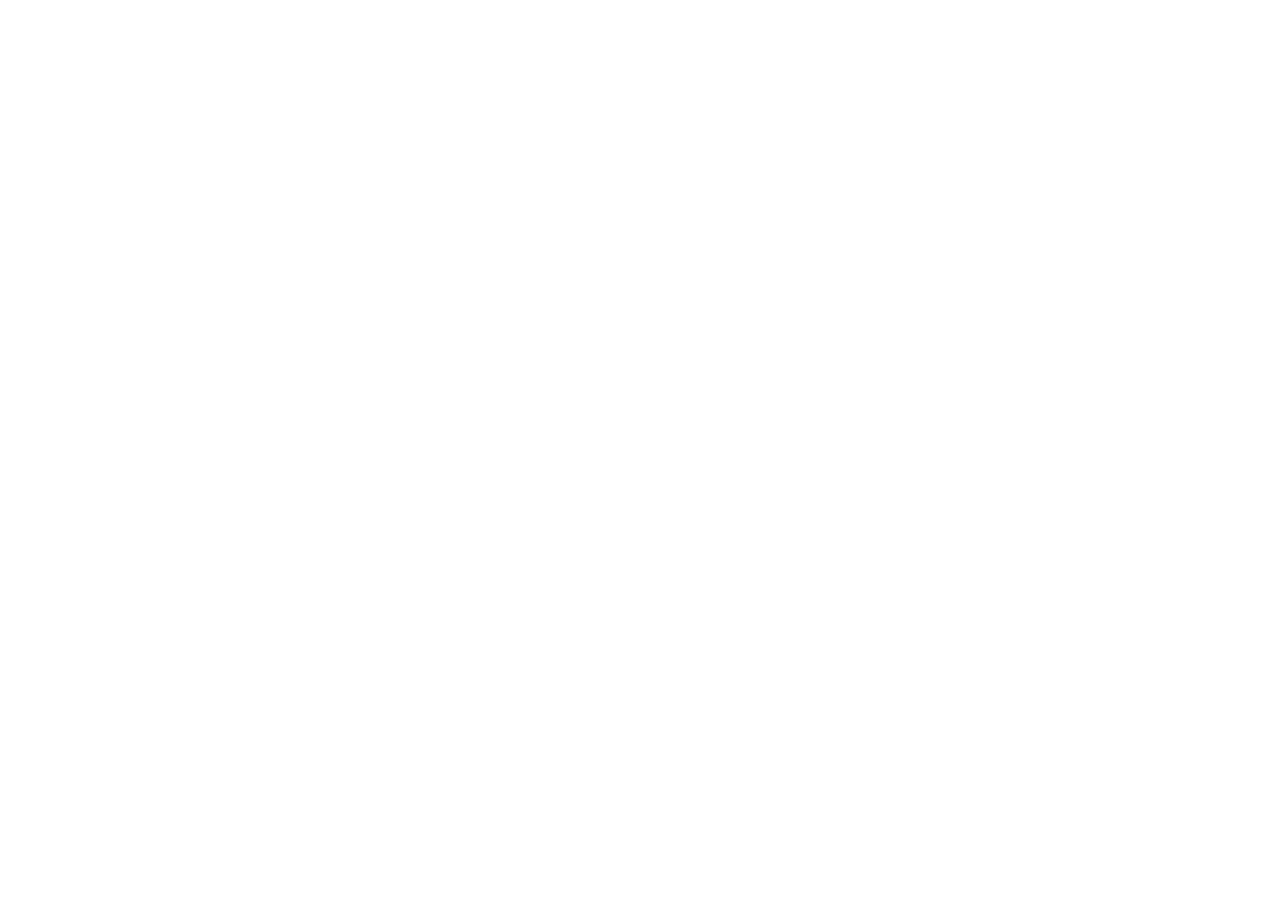
==== docs/index.html @ de38aaff "espacio agregado" ====
<!doctype html><html lang="en"><head><meta charset="utf-8"/><link rel="icon" href="/favicon.ico"/><meta name="viewport" content="width=device-width,initial-scale=1"/><meta name="theme-color" content="#000000"/><meta name="description" content="Web site created using create-react-app"/><link rel="apple-touch-icon" href="/logo192.png"/><link rel="stylesheet" href="https://cdnjs.cloudflare.com/ajax/libs/animate.css/4.1.1/animate.min.css"/><link rel="manifest" href="/manifest.json"/><title>Gif Expert App</title><link href="/static/css/main.3cf560fd.chunk.css" rel="stylesheet"></head><body><noscript>You need to enable JavaScript to run this app.</noscript><div id="root"></div><script>!function(e){function r(r){for(var n,p,f=r[0],i=r[1],l=r[2],c=0,s=[];c<f.length;c++)p=f[c],Object.prototype.hasOwnProperty.call(o,p)&&o[p]&&s.push(o[p][0]),o[p]=0;for(n in i)Object.prototype.hasOwnProperty.call(i,n)&&(e[n]=i[n]);for(a&&a(r);s.length;)s.shift()();return u.push.apply(u,l||[]),t()}function t(){for(var e,r=0;r<u.length;r++){for(var t=u[r],n=!0,f=1;f<t.length;f++){var i=t[f];0!==o[i]&&(n=!1)}n&&(u.splice(r--,1),e=p(p.s=t[0]))}return e}var n={},o={1:0},u=[];function p(r){if(n[r])return n[r].exports;var t=n[r]={i:r,l:!1,exports:{}};return e[r].call(t.exports,t,t.exports,p),t.l=!0,t.exports}p.m=e,p.c=n,p.d=function(e,r,t){p.o(e,r)||Object.defineProperty(e,r,{enumerable:!0,get:t})},p.r=function(e){"undefined"!=typeof Symbol&&Symbol.toStringTag&&Object.defineProperty(e,Symbol.toStringTag,{value:"Module"}),Object.defineProperty(e,"__esModule",{value:!0})},p.t=function(e,r){if(1&r&&(e=p(e)),8&r)return e;if(4&r&&"object"==typeof e&&e&&e.__esModule)return e;var t=Object.create(null);if(p.r(t),Object.defineProperty(t,"default",{enumerable:!0,value:e}),2&r&&"string"!=typeof e)for(var n in e)p.d(t,n,function(r){return e[r]}.bind(null,n));return t},p.n=function(e){var r=e&&e.__esModule?function(){return e.default}:function(){return e};return p.d(r,"a",r),r},p.o=function(e,r){return Object.prototype.hasOwnProperty.call(e,r)},p.p="/";var f=this["webpackJsonp04-gif-expert-app"]=this["webpackJsonp04-gif-expert-app"]||[],i=f.push.bind(f);f.push=r,f=f.slice();for(var l=0;l<f.length;l++)r(f[l]);var a=i;t()}([])</script><script src="/static/js/2.22d30e33.chunk.js"></script><script src="/static/js/main.2832d24f.chunk.js"></script></body></html>
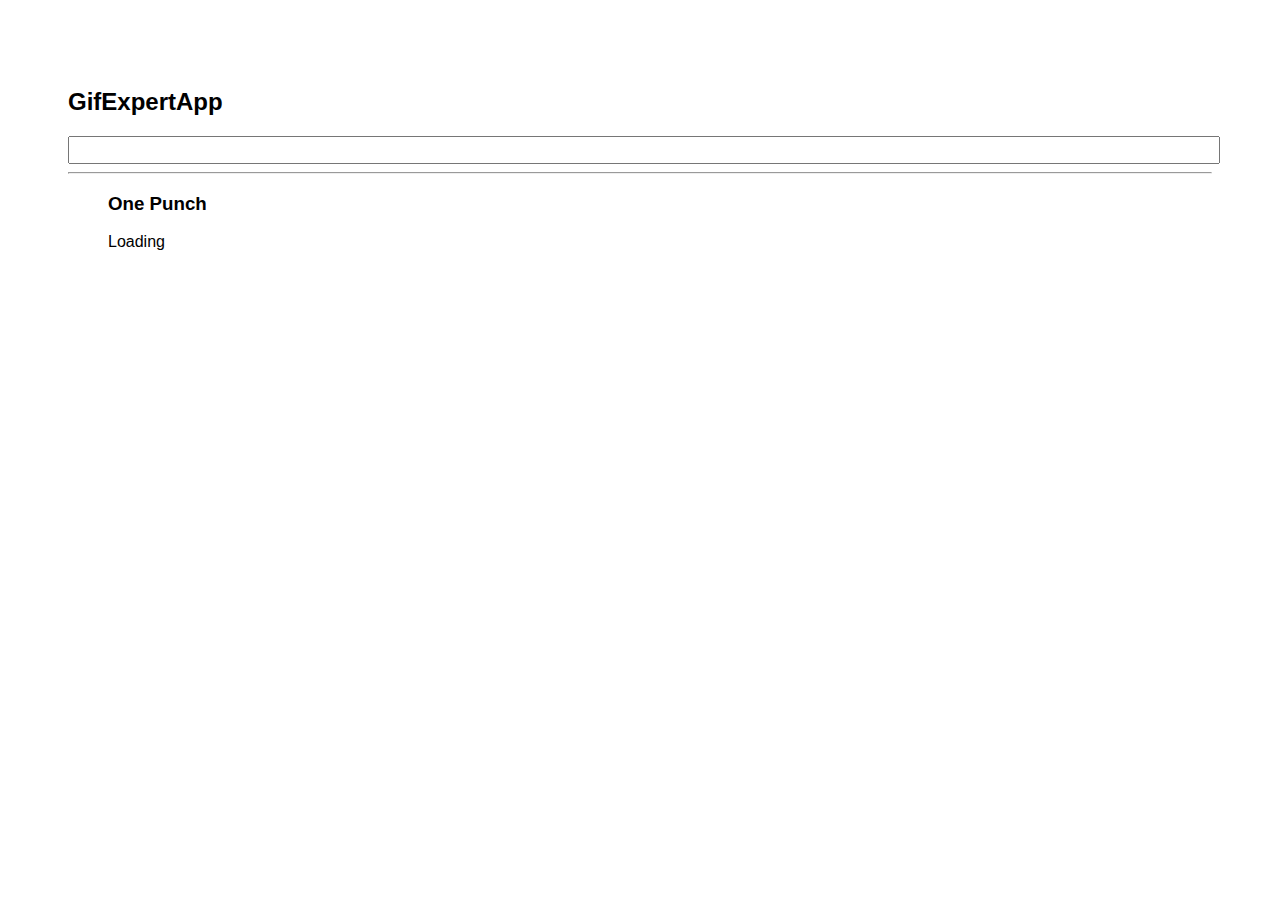
==== commit 9426a347: "index actualizado" ====
--- a/docs/index.html
+++ b/docs/index.html
@@ -1 +1,118 @@
-<!doctype html><html lang="en"><head><meta charset="utf-8"/><link rel="icon" href="/favicon.ico"/><meta name="viewport" content="width=device-width,initial-scale=1"/><meta name="theme-color" content="#000000"/><meta name="description" content="Web site created using create-react-app"/><link rel="apple-touch-icon" href="/logo192.png"/><link rel="stylesheet" href="https://cdnjs.cloudflare.com/ajax/libs/animate.css/4.1.1/animate.min.css"/><link rel="manifest" href="/manifest.json"/><title>Gif Expert App</title><link href="/static/css/main.3cf560fd.chunk.css" rel="stylesheet"></head><body><noscript>You need to enable JavaScript to run this app.</noscript><div id="root"></div><script>!function(e){function r(r){for(var n,p,f=r[0],i=r[1],l=r[2],c=0,s=[];c<f.length;c++)p=f[c],Object.prototype.hasOwnProperty.call(o,p)&&o[p]&&s.push(o[p][0]),o[p]=0;for(n in i)Object.prototype.hasOwnProperty.call(i,n)&&(e[n]=i[n]);for(a&&a(r);s.length;)s.shift()();return u.push.apply(u,l||[]),t()}function t(){for(var e,r=0;r<u.length;r++){for(var t=u[r],n=!0,f=1;f<t.length;f++){var i=t[f];0!==o[i]&&(n=!1)}n&&(u.splice(r--,1),e=p(p.s=t[0]))}return e}var n={},o={1:0},u=[];function p(r){if(n[r])return n[r].exports;var t=n[r]={i:r,l:!1,exports:{}};return e[r].call(t.exports,t,t.exports,p),t.l=!0,t.exports}p.m=e,p.c=n,p.d=function(e,r,t){p.o(e,r)||Object.defineProperty(e,r,{enumerable:!0,get:t})},p.r=function(e){"undefined"!=typeof Symbol&&Symbol.toStringTag&&Object.defineProperty(e,Symbol.toStringTag,{value:"Module"}),Object.defineProperty(e,"__esModule",{value:!0})},p.t=function(e,r){if(1&r&&(e=p(e)),8&r)return e;if(4&r&&"object"==typeof e&&e&&e.__esModule)return e;var t=Object.create(null);if(p.r(t),Object.defineProperty(t,"default",{enumerable:!0,value:e}),2&r&&"string"!=typeof e)for(var n in e)p.d(t,n,function(r){return e[r]}.bind(null,n));return t},p.n=function(e){var r=e&&e.__esModule?function(){return e.default}:function(){return e};return p.d(r,"a",r),r},p.o=function(e,r){return Object.prototype.hasOwnProperty.call(e,r)},p.p="/";var f=this["webpackJsonp04-gif-expert-app"]=this["webpackJsonp04-gif-expert-app"]||[],i=f.push.bind(f);f.push=r,f=f.slice();for(var l=0;l<f.length;l++)r(f[l]);var a=i;t()}([])</script><script src="/static/js/2.22d30e33.chunk.js"></script><script src="/static/js/main.2832d24f.chunk.js"></script></body></html>+<!DOCTYPE html>
+<html lang="en">
+  <head>
+    <meta charset="utf-8" />
+    <link rel="icon" href="./favicon.ico" />
+    <meta name="viewport" content="width=device-width,initial-scale=1" />
+    <meta name="theme-color" content="#000000" />
+    <meta
+      name="description"
+      content="Web site created using create-react-app"
+    />
+    <link rel="apple-touch-icon" href="./logo192.png" />
+    <link
+      rel="stylesheet"
+      href="https://cdnjs.cloudflare.com/ajax/libs/animate.css/4.1.1/animate.min.css"
+    />
+    <link rel="manifest" href="./manifest.json" />
+    <title>Gif Expert App</title>
+    <link href="./static/css/main.3cf560fd.chunk.css" rel="stylesheet" />
+  </head>
+  <body>
+    <noscript>You need to enable JavaScript to run this app.</noscript>
+    <div id="root"></div>
+    <script>
+      !(function (e) {
+        function r(r) {
+          for (
+            var n, p, f = r[0], i = r[1], l = r[2], c = 0, s = [];
+            c < f.length;
+            c++
+          )
+            (p = f[c]),
+              Object.prototype.hasOwnProperty.call(o, p) &&
+                o[p] &&
+                s.push(o[p][0]),
+              (o[p] = 0);
+          for (n in i)
+            Object.prototype.hasOwnProperty.call(i, n) && (e[n] = i[n]);
+          for (a && a(r); s.length; ) s.shift()();
+          return u.push.apply(u, l || []), t();
+        }
+        function t() {
+          for (var e, r = 0; r < u.length; r++) {
+            for (var t = u[r], n = !0, f = 1; f < t.length; f++) {
+              var i = t[f];
+              0 !== o[i] && (n = !1);
+            }
+            n && (u.splice(r--, 1), (e = p((p.s = t[0]))));
+          }
+          return e;
+        }
+        var n = {},
+          o = { 1: 0 },
+          u = [];
+        function p(r) {
+          if (n[r]) return n[r].exports;
+          var t = (n[r] = { i: r, l: !1, exports: {} });
+          return e[r].call(t.exports, t, t.exports, p), (t.l = !0), t.exports;
+        }
+        (p.m = e),
+          (p.c = n),
+          (p.d = function (e, r, t) {
+            p.o(e, r) ||
+              Object.defineProperty(e, r, { enumerable: !0, get: t });
+          }),
+          (p.r = function (e) {
+            "undefined" != typeof Symbol &&
+              Symbol.toStringTag &&
+              Object.defineProperty(e, Symbol.toStringTag, { value: "Module" }),
+              Object.defineProperty(e, "__esModule", { value: !0 });
+          }),
+          (p.t = function (e, r) {
+            if ((1 & r && (e = p(e)), 8 & r)) return e;
+            if (4 & r && "object" == typeof e && e && e.__esModule) return e;
+            var t = Object.create(null);
+            if (
+              (p.r(t),
+              Object.defineProperty(t, "default", { enumerable: !0, value: e }),
+              2 & r && "string" != typeof e)
+            )
+              for (var n in e)
+                p.d(
+                  t,
+                  n,
+                  function (r) {
+                    return e[r];
+                  }.bind(null, n)
+                );
+            return t;
+          }),
+          (p.n = function (e) {
+            var r =
+              e && e.__esModule
+                ? function () {
+                    return e.default;
+                  }
+                : function () {
+                    return e;
+                  };
+            return p.d(r, "a", r), r;
+          }),
+          (p.o = function (e, r) {
+            return Object.prototype.hasOwnProperty.call(e, r);
+          }),
+          (p.p = "/");
+        var f = (this["webpackJsonp04-gif-expert-app"] =
+            this["webpackJsonp04-gif-expert-app"] || []),
+          i = f.push.bind(f);
+        (f.push = r), (f = f.slice());
+        for (var l = 0; l < f.length; l++) r(f[l]);
+        var a = i;
+        t();
+      })([]);
+    </script>
+    <script src="./static/js/2.22d30e33.chunk.js"></script>
+    <script src="./static/js/main.2832d24f.chunk.js"></script>
+  </body>
+</html>
--- a/docs/static/css/main.3cf560fd.chunk.css
+++ b/docs/static/css/main.3cf560fd.chunk.css
@@ -0,0 +1,2 @@
+*{font-family:Helvetica,Arial,sans-serif}body{padding:60px}input{color:grey;font-size:1.2rem;width:100%}.card-grid{display:flex;flex-direction:row;flex-wrap:wrap}.card{align-content:center;border:1px solid grey;border-radius:6px;margin-bottom:10px;margin-right:10px;overflow:hidden}.card p{padding:5px;text-align:center}.card img{max-height:170px}
+/*# sourceMappingURL=main.3cf560fd.chunk.css.map */